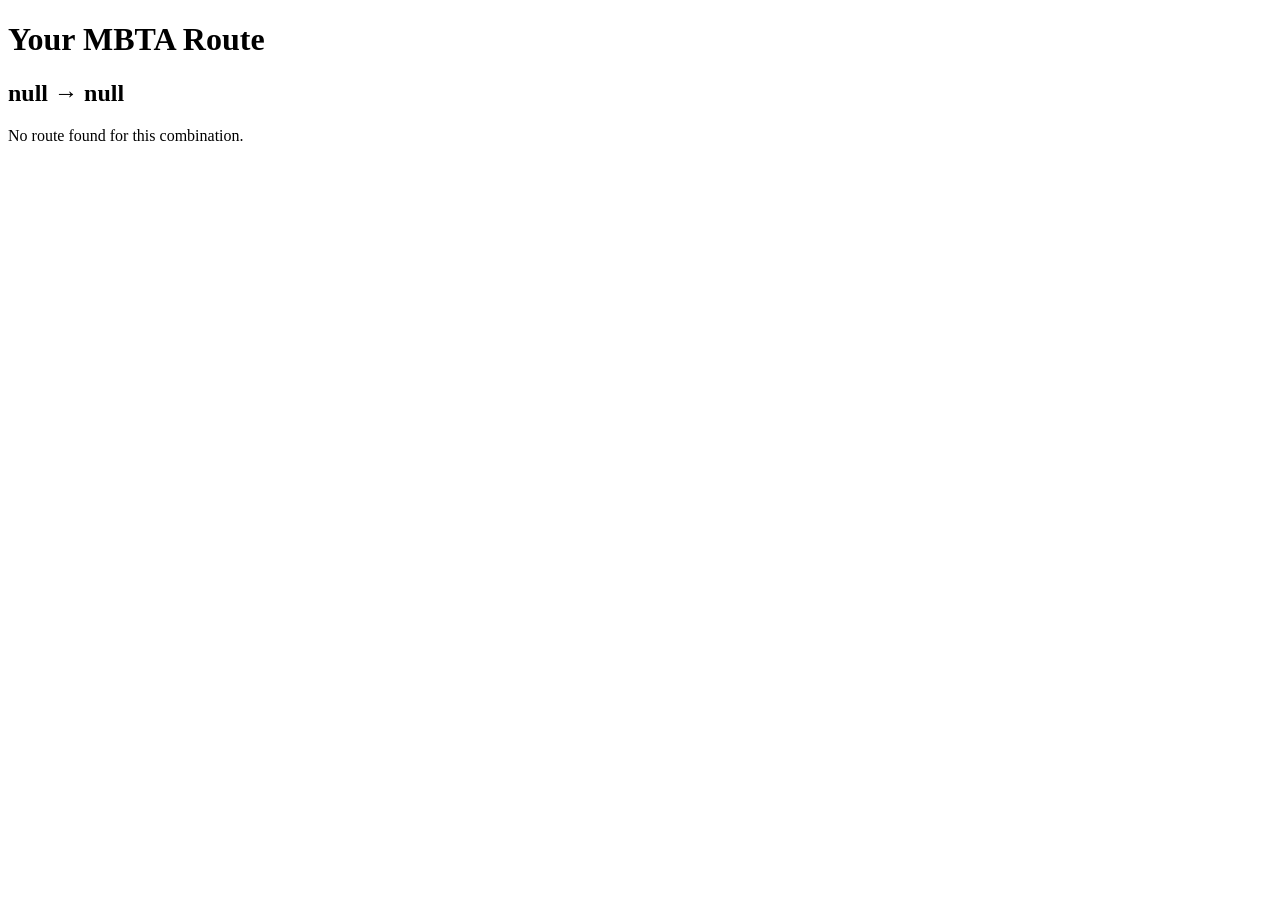
==== continuepage.html @ 33dfef32 "Create continuepage.html" ====
<!DOCTYPE html>
<html lang="en">
<head>
    <meta charset="utf-8">
    <meta name="viewport" content="width=device-width,initial-scale=1">
    <title> Continue Page </title>
    <link rel="stylesheet" href="CSS/continuepage.css">
</head>

<body> 

<h1>Your MBTA Route</h1>

<div id="routeBox" class="route-card">
    Loading route...
</div>

<script>
    const params = new URLSearchParams(window.location.search);
    const city = params.get("city");
    const dest = params.get("dest");

    const routes = {
        "North End": {
            "North Station": "Walk to Haymarket → Green/Orange Line to North Station.",
            "South Station": "Walk to Haymarket → Orange Line → Red Line to South Station.",
            "Logan Airport": "Walk to Haymarket → Blue Line → Airport Shuttle."
        },
        "South End": {
            "North Station": "Orange Line from Back Bay → North Station.",
            "South Station": "Walk or Silver Line SL4.",
            "Logan Airport": "Silver Line SL4 → SL1 to Airport."
        },
        "Back Bay": {
            "North Station": "Orange Line direct.",
            "South Station": "Orange Line → Red Line.",
            "Logan Airport": "Back Bay Silver Line → SL1."
        }
    };

    const routeText = routes[city]?.[dest] || "No route found for this combination.";

    document.getElementById("routeBox").innerHTML = `
        <h2>${city} → ${dest}</h2>
        <p>${routeText}</p>
    `;
</script>

</body>
</html>
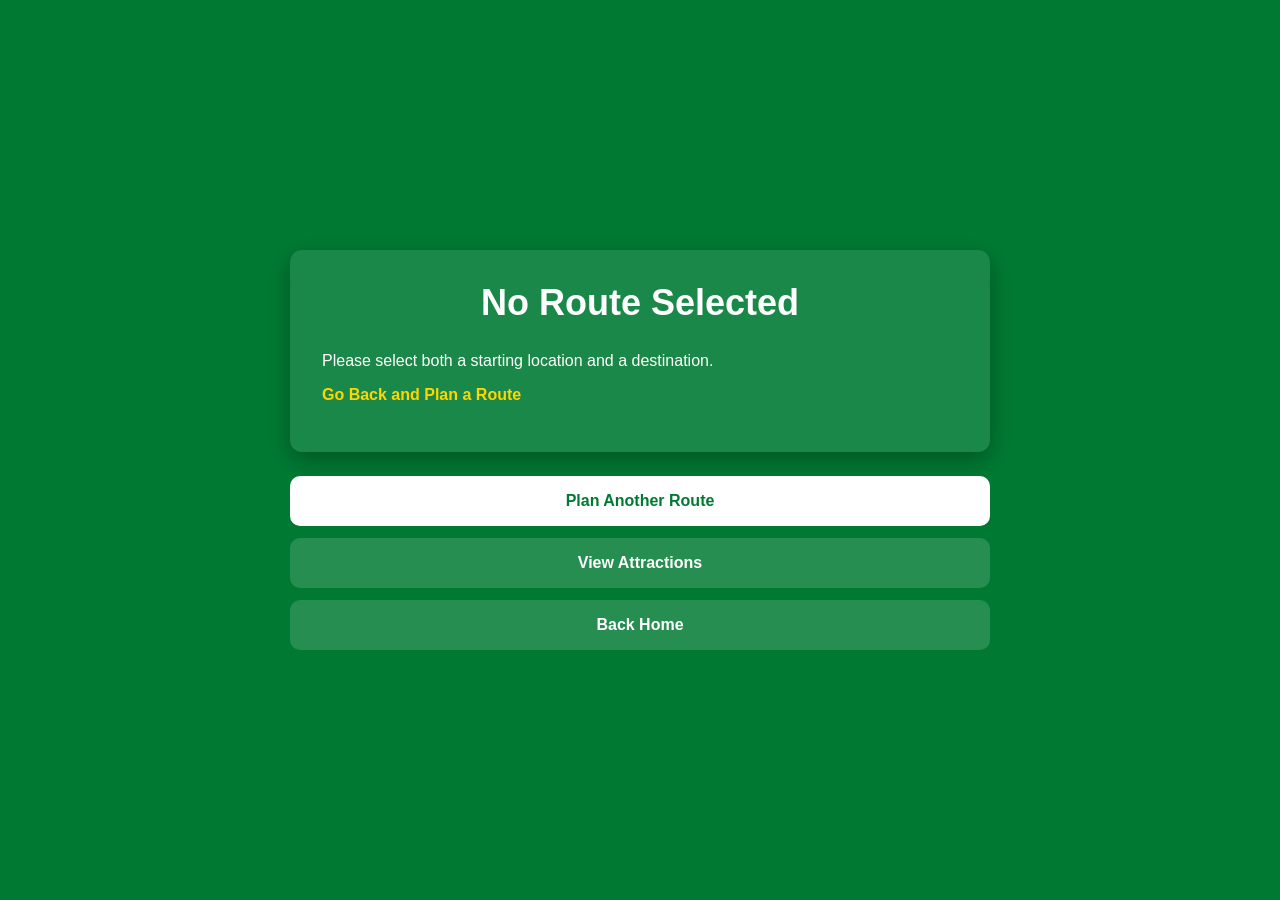
==== commit 4c76d1ba: "Update continuepage.html" ====
--- a/continuepage.html
+++ b/continuepage.html
@@ -2,49 +2,227 @@
 <html lang="en">
 <head>
     <meta charset="utf-8">
-    <meta name="viewport" content="width=device-width,initial-scale=1">
-    <title> Continue Page </title>
+    <meta name="viewport" content="width=device-width, initial-scale=1">
+    <title>Your Route | Boston Transportation</title>
     <link rel="stylesheet" href="CSS/continuepage.css">
 </head>
 
-<body> 
-
-<h1>Your MBTA Route</h1>
-
-<div id="routeBox" class="route-card">
-    Loading route...
-</div>
-
-<script>
-    const params = new URLSearchParams(window.location.search);
-    const city = params.get("city");
-    const dest = params.get("dest");
-
-    const routes = {
-        "North End": {
-            "North Station": "Walk to Haymarket → Green/Orange Line to North Station.",
-            "South Station": "Walk to Haymarket → Orange Line → Red Line to South Station.",
-            "Logan Airport": "Walk to Haymarket → Blue Line → Airport Shuttle."
-        },
-        "South End": {
-            "North Station": "Orange Line from Back Bay → North Station.",
-            "South Station": "Walk or Silver Line SL4.",
-            "Logan Airport": "Silver Line SL4 → SL1 to Airport."
-        },
-        "Back Bay": {
-            "North Station": "Orange Line direct.",
-            "South Station": "Orange Line → Red Line.",
-            "Logan Airport": "Back Bay Silver Line → SL1."
+<body>
+    <div class="container">
+        <div id="routeBox" class="route-card">
+            <p class="loading">Loading your route...</p>
+        </div>
+
+        <div class="action-buttons">
+            <a href="startpage.html" class="btn btn-new-route">Plan Another Route</a>
+            <a href="attractions.html" class="btn btn-attractions">View Attractions</a>
+            <a href="mainpage.html" class="btn btn-home">Back Home</a>
+        </div>
+    </div>
+
+    <script>
+        const params = new URLSearchParams(window.location.search);
+        const city = params.get("city");
+        const dest = params.get("dest");
+
+        // Comprehensive routing database
+        const routes = {
+            "Downtown": {
+                "North Station": "🚇 You're already close! Walk to North Station (5-10 min) or take Orange Line from Downtown Crossing",
+                "South Station": "Walk to Downtown Crossing → Red Line South to South Station (5-8 min)",
+                "Logan Airport": "Walk to Downtown Crossing → Blue Line to Airport (15-20 min)",
+                "Harvard Square": "Red Line from Downtown Crossing → Continue to Harvard Square (20-25 min)",
+                "MIT Campus": "Red Line from Downtown Crossing → Get off at Kendall/MIT (15-20 min)",
+                "Boston Common": "Walk north from Downtown Crossing (10-15 min)",
+                "Public Garden": "Walk north from Downtown Crossing near Park Street (10-15 min)",
+                "Fenway Park": "Orange Line to Back Bay → Green Line to Kenmore (20-25 min)",
+                "Museum of Fine Arts": "Orange Line to Back Bay → Walk or bus (20 min)",
+                "Boston Children's Museum": "Walk to Seaport area (15 min) or take Silver Line",
+                "New England Aquarium": "Walk to waterfront at Blue Line Aquarium Station (10-15 min)",
+                "Newbury Street": "Orange Line to Back Bay (10 min)",
+                "Boston Public Library": "Orange Line to Back Bay → Walk to Copley (12 min)",
+                "TD Garden": "Orange Line North to North Station (10 min)",
+                "Freedom Trail": "Walk and explore - Trail starts at Boston Common (nearby)"
+            },
+            "Beacon Hill": {
+                "North Station": "Red Line from Charles/MGH to North Station (5 min)",
+                "South Station": "Red Line to Downtown Crossing → Continue South (8 min)",
+                "Logan Airport": "Red Line from Charles/MGH → Blue Line at Government Center → Airport Line (25 min)",
+                "Harvard Square": "Red Line from Charles/MGH → Continue to Harvard (15 min)",
+                "MIT Campus": "Red Line from Charles/MGH to Kendall/MIT (12 min)",
+                "Boston Common": "Walk down hill to Boston Common (5-10 min)",
+                "Public Garden": "Walk to Public Garden (5 min)",
+                "Fenway Park": "Red Line to Downtown Crossing → Orange Line to Back Bay → Green Line to Kenmore (25 min)",
+                "Museum of Fine Arts": "Red Line to Downtown Crossing → Orange Line to Back Bay (25 min)",
+                "Boston Children's Museum": "Red Line to South Station → Walk or Silver Line (20 min)",
+                "New England Aquarium": "Red Line from Charles/MGH to Downtown Crossing → Walk to waterfront (10 min)",
+                "Newbury Street": "Walk to Charles Street area (10 min) or Red Line to Back Bay",
+                "Boston Public Library": "Red Line from Charles/MGH to Back Bay → Walk to Copley (20 min)",
+                "TD Garden": "Red Line from Charles/MGH to North Station (8 min)",
+                "Freedom Trail": "Walk to Boston Common - Trail guide available"
+            },
+            "North End": {
+                "North Station": "Green Line from Haymarket to North Station (2 min) or walk (10 min)",
+                "South Station": "Orange Line from Haymarket to South Station (8 min)",
+                "Logan Airport": "Blue Line from Aquarium to Airport (15 min)",
+                "Harvard Square": "Green Line to Downtown Crossing → Red Line to Harvard (20 min)",
+                "MIT Campus": "Orange Line from Haymarket to Downtown Crossing → Red Line to Kendall (15 min)",
+                "Boston Common": "Walk to Boston Common via downtown (15 min)",
+                "Public Garden": "Walk north to Public Garden (15 min)",
+                "Fenway Park": "Orange Line from Haymarket to Back Bay → Green Line to Kenmore (25 min)",
+                "Museum of Fine Arts": "Orange Line from Haymarket to Back Bay (20 min)",
+                "Boston Children's Museum": "Walk to waterfront near Seaport (20 min) or take Silver Line from South Station",
+                "New England Aquarium": "Walk to Aquarium station area (10 min)",
+                "Newbury Street": "Orange Line from Haymarket to Back Bay (15 min)",
+                "Boston Public Library": "Orange Line from Haymarket to Back Bay → Walk (20 min)",
+                "TD Garden": "Green Line from Haymarket to North Station (5 min)",
+                "Freedom Trail": "Start your Freedom Trail exploration here!"
+            },
+            "Back Bay": {
+                "North Station": "Orange Line to Downtown Crossing → Green Line or walk (15 min)",
+                "South Station": "Orange Line to South Station (10 min)",
+                "Logan Airport": "Orange Line to Downtown Crossing → Blue Line to Airport (25 min)",
+                "Harvard Square": "Orange Line to Downtown Crossing → Red Line to Harvard (20 min)",
+                "MIT Campus": "Orange Line to Downtown Crossing → Red Line to Kendall (15 min)",
+                "Boston Common": "Walk or Green Line from Copley (10 min)",
+                "Public Garden": "Walk from Copley area (5-10 min)",
+                "Fenway Park": "Green Line from Copley to Kenmore (5 min) or walk (15 min)",
+                "Museum of Fine Arts": "Green Line from Copley → Walk or continuing travel (10 min)",
+                "Boston Children's Museum": "Orange Line to South Station → walk (20 min)",
+                "New England Aquarium": "Orange Line to Downtown Crossing → Walk (15 min)",
+                "Newbury Street": "Walk Newbury Street - Great shopping area (nearby)",
+                "Boston Public Library": "Walk to Copley Square - Right next to you! (5 min)",
+                "TD Garden": "Orange Line to North Station (12 min)",
+                "Freedom Trail": "Orange Line to State Street area (10 min)"
+            },
+            "Fenway": {
+                "North Station": "Green Line B to Downtown Crossing → Orange/Green to North Station (25 min)",
+                "South Station": "Green Line B to Downtown Crossing → Red Line South (20 min)",
+                "Logan Airport": "Green Line to downtown → Blue Line to Airport (35 min)",
+                "Harvard Square": "Green Line to downtown → Red Line to Harvard (30 min)",
+                "MIT Campus": "Green Line to downtown → Red Line to Kendall (25 min)",
+                "Boston Common": "Green Line B to Park Street (10 min)",
+                "Public Garden": "Green Line to Park Street & walk (12 min)",
+                "Fenway Park": "Walk to Fenway Park! You're right there (5-10 min)",
+                "Museum of Fine Arts": "Walk east towards museum area (10-15 min)",
+                "Boston Children's Museum": "Green Line to downtown → South Station → walk (25 min)",
+                "New England Aquarium": "Green Line to downtown → walk to waterfront (20 min)",
+                "Newbury Street": "Green Line D to Copley (5 min)",
+                "Boston Public Library": "Green Line D to Copley - Library is right there (8 min)",
+                "TD Garden": "Green Line B to North Station (20 min)",
+                "Freedom Trail": "Green Line to downtown, walk to Boston Common (15 min)"
+            },
+            "South End": {
+                "North Station": "Orange Line to Downtown Crossing → Green/Orange to North Station (15 min)",
+                "South Station": "Walk or Orange Line from nearby stations (10-15 min)",
+                "Logan Airport": "Orange Line to Downtown Crossing → Blue Line to Airport (25 min)",
+                "Harvard Square": "Orange Line to Downtown Crossing → Red Line to Harvard (20 min)",
+                "MIT Campus": "Orange Line to Downtown Crossing → Red Line to Kendall (15 min)",
+                "Boston Common": "Walk north or Orange Line to Downtown Crossing (10 min)",
+                "Public Garden": "Walk or Orange Line to Downtown Crossing (15 min)",
+                "Fenway Park": "Orange Line to Back Bay → Green Line to Kenmore (15 min)",
+                "Museum of Fine Arts": "Orange Line to Back Bay (10 min)",
+                "Boston Children's Museum": "Walk or Silver Line SL4 from nearby (20 min)",
+                "New England Aquarium": "Walk to waterfront or Orange Line (15 min)",
+                "Newbury Street": "Orange Line to Back Bay (10 min)",
+                "Boston Public Library": "Orange Line to Back Bay → Walk to Copley (12 min)",
+                "TD Garden": "Orange Line to North Station (15 min)",
+                "Freedom Trail": "Walk north to Boston Common (15 min)"
+            },
+            "Seaport": {
+                "North Station": "Silver Line to Downtown Crossing → Orange Line North (15 min)",
+                "South Station": "Walk south (5-10 min) or Silver Line SL4 (5 min)",
+                "Logan Airport": "Silver Line SL4 → Blue Line to Airport (20 min)",
+                "Harvard Square": "Silver Line to Downtown Crossing → Red Line to Harvard (25 min)",
+                "MIT Campus": "Silver Line to Downtown Crossing → Red Line to Kendall (20 min)",
+                "Boston Common": "Walk or Silver Line to Downtown Crossing (10 min)",
+                "Public Garden": "Walk or Silver Line to downtown (15 min)",
+                "Fenway Park": "Silver Line to Back Bay → Green Line to Kenmore (20 min)",
+                "Museum of Fine Arts": "Silver Line to Back Bay (15 min)",
+                "Boston Children's Museum": "Walk - Museum is in this area! (5 min)",
+                "New England Aquarium": "Walk along the Harborwalk to Aquarium (10 min)",
+                "Newbury Street": "Silver Line to Back Bay (12 min)",
+                "Boston Public Library": "Silver Line to Back Bay → Walk to Copley (15 min)",
+                "TD Garden": "Silver Line to North Station (12 min)",
+                "Freedom Trail": "Walk north along Harborwalk to start (15 min)"
+            },
+            "Cambridge": {
+                "North Station": "Red Line from Harvard to North Station (20 min)",
+                "South Station": "Red Line from Harvard to South Station (25 min)",
+                "Logan Airport": "Red Line from Harvard to Downtown Crossing → Blue Line to Airport (35 min)",
+                "Harvard Square": "Walk if nearby or Red Line to Harvard Square (depends on location)",
+                "MIT Campus": "Red Line to Kendall/MIT (5-10 min from Harvard)",
+                "Boston Common": "Red Line to Park Street (15 min)",
+                "Public Garden": "Red Line to Park Street - Garden is nearby (15 min)",
+                "Fenway Park": "Red Line to Downtown Crossing → Orange to Back Bay → Green to Kenmore (30 min)",
+                "Museum of Fine Arts": "Red Line to Downtown Crossing → Orange to Back Bay (30 min)",
+                "Boston Children's Museum": "Red Line to South Station → walk (20 min)",
+                "New England Aquarium": "Red Line to Downtown Crossing → walk to waterfront (20 min)",
+                "Newbury Street": "Red Line to Back Bay (20 min)",
+                "Boston Public Library": "Red Line to Back Bay (20 min)",
+                "TD Garden": "Red Line to North Station (20 min)",
+                "Charles River Esplanade": "Walk along Charles River from Cambridge (5-15 min)"
+            },
+            "Charlestown": {
+                "North Station": "Walk or Orange Line from nearby stations (10-15 min)",
+                "South Station": "Walk to Orange Line → South Station (15 min)",
+                "Logan Airport": "Orange Line to Downtown Crossing → Blue Line to Airport (20 min)",
+                "Harvard Square": "Orange Line to Downtown Crossing → Red Line to Harvard (25 min)",
+                "MIT Campus": "Orange Line to Downtown Crossing → Red Line to Kendall (20 min)",
+                "Boston Common": "Walk or Orange Line to Downtown Crossing (10 min)",
+                "Public Garden": "Walk or Orange Line downtown (15 min)",
+                "Fenway Park": "Orange Line to Back Bay → Green Line to Kenmore (25 min)",
+                "Museum of Fine Arts": "Orange Line to Back Bay (20 min)",
+                "Boston Children's Museum": "Walk south along Harborwalk (15 min)",
+                "New England Aquarium": "Walk south along waterfront (10 min)",
+                "Newbury Street": "Orange Line to Back Bay (15 min)",
+                "Boston Public Library": "Orange Line to Back Bay → Walk (20 min)",
+                "TD Garden": "Walk to North Station area (10 min)",
+                "Freedom Trail": "Start here! Old North Church is in Charlestown"
+            }
+        };
+
+        if (city && dest) {
+            const route = routes[city]?.[dest] || null;
+            
+            if (route) {
+                document.getElementById("routeBox").innerHTML = `
+                    <h1>Your Route</h1>
+                    <div class="route-details">
+                        <div class="location from">
+                            <p class="label">From:</p>
+                            <p class="name">${city}</p>
+                        </div>
+                        <div class="arrow-large">→</div>
+                        <div class="location to">
+                            <p class="label">To:</p>
+                            <p class="name">${dest}</p>
+                        </div>
+                    </div>
+                    <div class="route-instructions">
+                        <h2>Directions:</h2>
+                        <p class="instruction">${route}</p>
+                    </div>
+                    <div class="tips">
+                        <p>💡 <strong>Tip:</strong> Use a CharlieCard for convenient travel on all MBTA lines</p>
+                    </div>
+                `;
+            } else {
+                document.getElementById("routeBox").innerHTML = `
+                    <h1>Route Not Found</h1>
+                    <p>We don't have a specific route for <strong>${city} → ${dest}</strong>, but here's a general guide:</p>
+                    <p>Head to the nearest subway station and ask for directions, or check out the MBTA map at your local station.</p>
+                    <p><a href="startpage.html" class="link">Try Another Route</a></p>
+                `;
+            }
+        } else {
+            document.getElementById("routeBox").innerHTML = `
+                <h1>No Route Selected</h1>
+                <p>Please select both a starting location and a destination.</p>
+                <p><a href="startpage.html" class="link">Go Back and Plan a Route</a></p>
+            `;
         }
-    };
-
-    const routeText = routes[city]?.[dest] || "No route found for this combination.";
-
-    document.getElementById("routeBox").innerHTML = `
-        <h2>${city} → ${dest}</h2>
-        <p>${routeText}</p>
-    `;
-</script>
-
+    </script>
 </body>
+
 </html>
--- a/CSS/continuepage.css
+++ b/CSS/continuepage.css
@@ -0,0 +1,186 @@
+body {
+    background-color: #007A33;
+    font-family: 'League Spartan', sans-serif;
+    font-size: 16px;
+    color: white;
+    display: flex;
+    justify-content: center;
+    align-items: center;
+    min-height: 100vh;
+    padding: 20px;
+    margin: 0;
+    box-sizing: border-box;
+}
+
+.container {
+    width: 100%;
+    max-width: 700px;
+    display: flex;
+    flex-direction: column;
+    gap: 24px;
+}
+
+.route-card {
+    background: rgba(255, 255, 255, 0.1);
+    border-radius: 12px;
+    padding: 32px;
+    box-shadow: 0 8px 24px rgba(0, 0, 0, 0.3);
+}
+
+.loading {
+    text-align: center;
+    font-size: 18px;
+    margin: 20px 0;
+}
+
+.route-card h1 {
+    font-size: 36px;
+    margin-top: 0;
+    margin-bottom: 28px;
+    text-align: center;
+    font-weight: 900;
+}
+
+.route-details {
+    display: flex;
+    justify-content: space-around;
+    align-items: center;
+    margin-bottom: 28px;
+    padding: 24px;
+    background: rgba(0, 0, 0, 0.2);
+    border-radius: 10px;
+    gap: 16px;
+}
+
+.location {
+    flex: 1;
+    text-align: center;
+}
+
+.location .label {
+    font-size: 13px;
+    font-weight: 600;
+    opacity: 0.8;
+    margin: 0;
+}
+
+.location .name {
+    font-size: 20px;
+    font-weight: 800;
+    margin: 8px 0 0 0;
+    color: #FFD700;
+}
+
+.arrow-large {
+    font-size: 28px;
+    opacity: 0.7;
+}
+
+.route-instructions {
+    margin-bottom: 24px;
+}
+
+.route-instructions h2 {
+    font-size: 22px;
+    margin: 0 0 16px 0;
+    font-weight: 800;
+}
+
+.instruction {
+    background: rgba(255, 215, 0, 0.1);
+    border-left: 4px solid #FFD700;
+    padding: 16px 20px;
+    margin: 0;
+    font-size: 16px;
+    line-height: 1.6;
+    border-radius: 6px;
+}
+
+.tips {
+    background: rgba(0, 0, 0, 0.2);
+    padding: 16px 20px;
+    border-radius: 8px;
+    margin: 0;
+}
+
+.tips p {
+    margin: 0;
+    font-size: 14px;
+    line-height: 1.5;
+}
+
+.tips strong {
+    color: #FFD700;
+    font-weight: 700;
+}
+
+.route-card .link {
+    color: #FFD700;
+    text-decoration: none;
+    font-weight: 700;
+    transition: opacity 0.2s;
+}
+
+.route-card .link:hover {
+    opacity: 0.8;
+}
+
+.action-buttons {
+    display: flex;
+    flex-direction: column;
+    gap: 12px;
+}
+
+.btn {
+    display: inline-block;
+    padding: 16px 24px;
+    border-radius: 10px;
+    text-decoration: none;
+    font-weight: 700;
+    text-align: center;
+    font-size: 16px;
+    transition: transform 0.2s, box-shadow 0.2s;
+    cursor: pointer;
+    border: none;
+}
+
+.btn-new-route {
+    background: white;
+    color: #007A33;
+}
+
+.btn-attractions,
+.btn-home {
+    background: rgba(255, 255, 255, 0.15);
+    color: white;
+}
+
+.btn:hover {
+    transform: translateY(-3px);
+    box-shadow: 0 6px 16px rgba(0, 0, 0, 0.3);
+}
+
+@media (max-width: 600px) {
+    .route-card {
+        padding: 20px;
+    }
+    
+    .route-card h1 {
+        font-size: 28px;
+        margin-bottom: 20px;
+    }
+    
+    .route-details {
+        flex-wrap: wrap;
+        padding: 16px;
+    }
+    
+    .location .name {
+        font-size: 18px;
+    }
+    
+    .instruction {
+        font-size: 15px;
+    }
+}
+
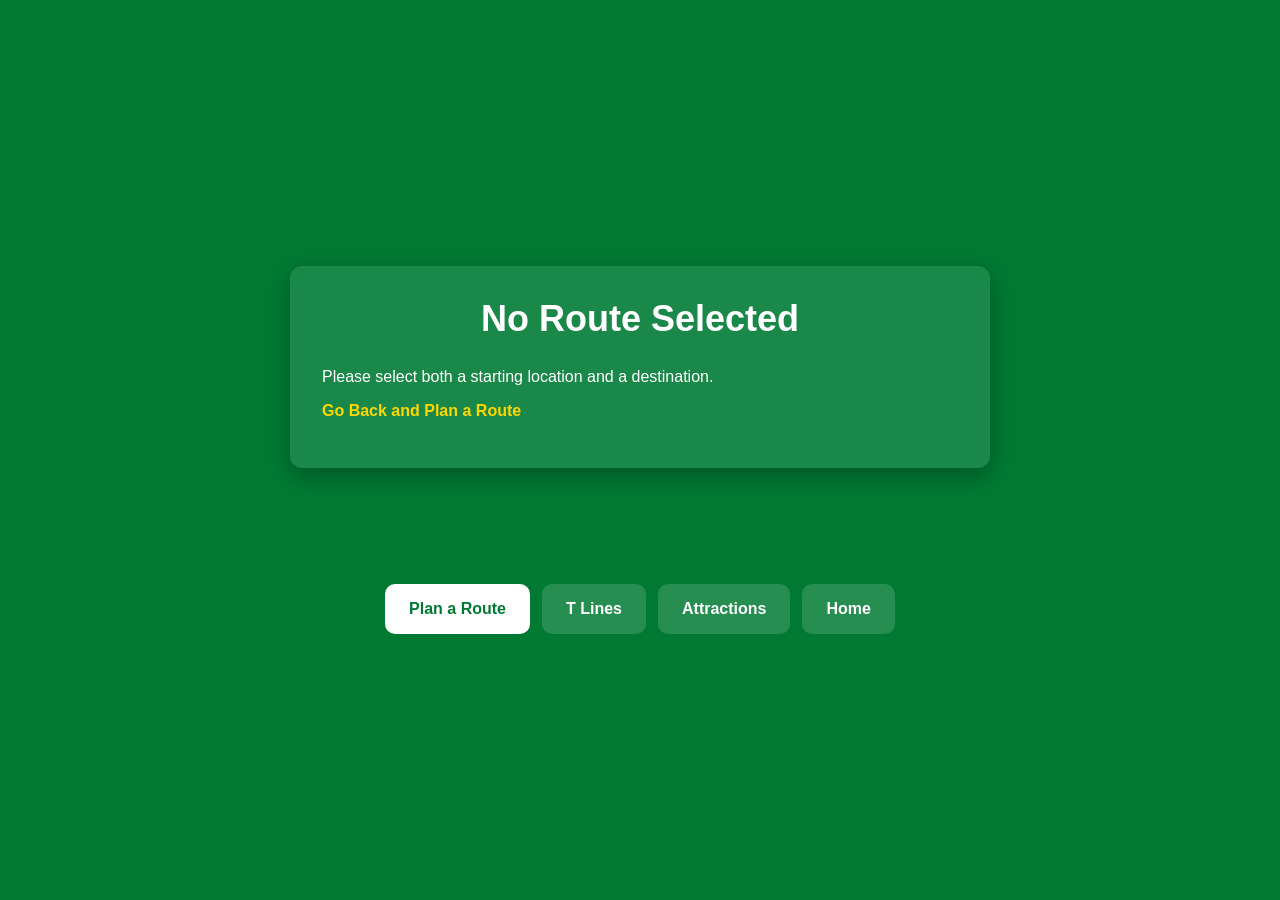
==== commit e395b4aa: "feedback changes" ====
--- a/continuepage.html
+++ b/continuepage.html
@@ -13,10 +13,15 @@
             <p class="loading">Loading your route...</p>
         </div>
 
+        <div id="nearby-attractions"></div>
+        <div id="departures-box"></div>
+        <div id="alerts-box"></div>
+
         <div class="action-buttons">
-            <a href="startpage.html" class="btn btn-new-route">Plan Another Route</a>
-            <a href="attractions.html" class="btn btn-attractions">View Attractions</a>
-            <a href="mainpage.html" class="btn btn-home">Back Home</a>
+            <a href="startpage.html" class="btn btn-new-route">Plan a Route</a>
+            <a href="tlines.html" class="btn btn-secondary">T Lines</a>
+            <a href="attractions.html" class="btn btn-secondary">Attractions</a>
+            <a href="mainpage.html" class="btn btn-secondary">Home</a>
         </div>
     </div>
 
@@ -42,7 +47,8 @@
                 "Newbury Street": "Orange Line to Back Bay (10 min)",
                 "Boston Public Library": "Orange Line to Back Bay → Walk to Copley (12 min)",
                 "TD Garden": "Orange Line North to North Station (10 min)",
-                "Freedom Trail": "Walk and explore - Trail starts at Boston Common (nearby)"
+                "Freedom Trail": "Walk and explore - Trail starts at Boston Common (nearby)",
+                "Charles River Esplanade": "Walk to Red Line at Downtown Crossing → Charles/MGH → walk to Esplanade (15 min)"
             },
             "Beacon Hill": {
                 "North Station": "Red Line from Charles/MGH to North Station (5 min)",
@@ -59,7 +65,8 @@
                 "Newbury Street": "Walk to Charles Street area (10 min) or Red Line to Back Bay",
                 "Boston Public Library": "Red Line from Charles/MGH to Back Bay → Walk to Copley (20 min)",
                 "TD Garden": "Red Line from Charles/MGH to North Station (8 min)",
-                "Freedom Trail": "Walk to Boston Common - Trail guide available"
+                "Freedom Trail": "Walk to Boston Common - Trail guide available",
+                "Charles River Esplanade": "Walk to the Esplanade along the river (5-10 min)"
             },
             "North End": {
                 "North Station": "Green Line from Haymarket to North Station (2 min) or walk (10 min)",
@@ -76,7 +83,8 @@
                 "Newbury Street": "Orange Line from Haymarket to Back Bay (15 min)",
                 "Boston Public Library": "Orange Line from Haymarket to Back Bay → Walk (20 min)",
                 "TD Garden": "Green Line from Haymarket to North Station (5 min)",
-                "Freedom Trail": "Start your Freedom Trail exploration here!"
+                "Freedom Trail": "Start your Freedom Trail exploration here!",
+                "Charles River Esplanade": "Walk west to the Esplanade (15 min) or take Orange Line to Charles/MGH"
             },
             "Back Bay": {
                 "North Station": "Orange Line to Downtown Crossing → Green Line or walk (15 min)",
@@ -93,7 +101,8 @@
                 "Newbury Street": "Walk Newbury Street - Great shopping area (nearby)",
                 "Boston Public Library": "Walk to Copley Square - Right next to you! (5 min)",
                 "TD Garden": "Orange Line to North Station (12 min)",
-                "Freedom Trail": "Orange Line to State Street area (10 min)"
+                "Freedom Trail": "Orange Line to State Street area (10 min)",
+                "Charles River Esplanade": "Walk north to Esplanade along the river (10 min)"
             },
             "Fenway": {
                 "North Station": "Green Line B to Downtown Crossing → Orange/Green to North Station (25 min)",
@@ -110,7 +119,8 @@
                 "Newbury Street": "Green Line D to Copley (5 min)",
                 "Boston Public Library": "Green Line D to Copley - Library is right there (8 min)",
                 "TD Garden": "Green Line B to North Station (20 min)",
-                "Freedom Trail": "Green Line to downtown, walk to Boston Common (15 min)"
+                "Freedom Trail": "Green Line to downtown, walk to Boston Common (15 min)",
+                "Charles River Esplanade": "Walk along Riverway path to Esplanade (15 min) or Green Line to Charles/MGH"
             },
             "South End": {
                 "North Station": "Orange Line to Downtown Crossing → Green/Orange to North Station (15 min)",
@@ -127,7 +137,8 @@
                 "Newbury Street": "Orange Line to Back Bay (10 min)",
                 "Boston Public Library": "Orange Line to Back Bay → Walk to Copley (12 min)",
                 "TD Garden": "Orange Line to North Station (15 min)",
-                "Freedom Trail": "Walk north to Boston Common (15 min)"
+                "Freedom Trail": "Walk north to Boston Common (15 min)",
+                "Charles River Esplanade": "Orange Line to Charles/MGH → walk to Esplanade (15 min)"
             },
             "Seaport": {
                 "North Station": "Silver Line to Downtown Crossing → Orange Line North (15 min)",
@@ -144,7 +155,8 @@
                 "Newbury Street": "Silver Line to Back Bay (12 min)",
                 "Boston Public Library": "Silver Line to Back Bay → Walk to Copley (15 min)",
                 "TD Garden": "Silver Line to North Station (12 min)",
-                "Freedom Trail": "Walk north along Harborwalk to start (15 min)"
+                "Freedom Trail": "Walk north along Harborwalk to start (15 min)",
+                "Charles River Esplanade": "Silver Line to downtown → Red Line to Charles/MGH → walk (20 min)"
             },
             "Cambridge": {
                 "North Station": "Red Line from Harvard to North Station (20 min)",
@@ -178,7 +190,62 @@
                 "Newbury Street": "Orange Line to Back Bay (15 min)",
                 "Boston Public Library": "Orange Line to Back Bay → Walk (20 min)",
                 "TD Garden": "Walk to North Station area (10 min)",
-                "Freedom Trail": "Start here! Old North Church is in Charlestown"
+                "Freedom Trail": "Start here! Old North Church is in Charlestown",
+                "Charles River Esplanade": "Walk south along waterfront to Esplanade (15 min)"
+            },
+            "Chinatown": {
+                "North Station": "Orange Line from Chinatown station north → North Station (10 min)",
+                "South Station": "Orange Line south one stop to Downtown Crossing → walk, or walk directly (8 min)",
+                "Logan Airport": "Orange Line to Downtown Crossing → Blue Line to Airport (20 min)",
+                "Harvard Square": "Orange Line to Downtown Crossing → Red Line to Harvard (20 min)",
+                "MIT Campus": "Orange Line to Downtown Crossing → Red Line to Kendall/MIT (15 min)",
+                "Boston Common": "Walk north to Boston Common (10 min)",
+                "Public Garden": "Walk north through Boston Common (12 min)",
+                "Fenway Park": "Orange Line to Back Bay → Green Line to Kenmore (20 min)",
+                "Museum of Fine Arts": "Orange Line to Back Bay → walk or bus (15 min)",
+                "Boston Children's Museum": "Walk or Silver Line SL4 to Children's Museum (15 min)",
+                "New England Aquarium": "Walk east to waterfront (15 min) or Blue Line from Downtown Crossing",
+                "Newbury Street": "Orange Line to Back Bay (10 min)",
+                "Boston Public Library": "Orange Line to Back Bay → Walk to Copley (12 min)",
+                "TD Garden": "Orange Line north to North Station (10 min)",
+                "Freedom Trail": "Walk north to Boston Common to start the trail (10 min)",
+                "Charles River Esplanade": "Orange Line to Charles/MGH → walk to Esplanade (20 min)"
+            },
+            "Allston": {
+                "North Station": "Green Line B to Government Center → Green Line to North Station (30 min)",
+                "South Station": "Green Line B to Downtown Crossing → Red Line south (25 min)",
+                "Logan Airport": "Green Line B to downtown → Blue Line to Airport (40 min)",
+                "Harvard Square": "Bus 66 directly to Harvard Square (15 min)",
+                "MIT Campus": "Green Line B to downtown → Red Line to Kendall/MIT (30 min)",
+                "Boston Common": "Green Line B to Park Street (20 min)",
+                "Public Garden": "Green Line B to Arlington or Copley (20 min)",
+                "Fenway Park": "Green Line B to Kenmore (10 min) or walk",
+                "Museum of Fine Arts": "Green Line B to Longwood or walk east (15 min)",
+                "Boston Children's Museum": "Green Line B to downtown → South Station → walk (30 min)",
+                "New England Aquarium": "Green Line B to downtown → walk to waterfront (25 min)",
+                "Newbury Street": "Green Line B to Hynes Convention Center or Copley (15 min)",
+                "Boston Public Library": "Green Line B to Copley (15 min)",
+                "TD Garden": "Green Line B to Government Center → North Station (25 min)",
+                "Freedom Trail": "Green Line B to downtown → Park Street (20 min)",
+                "Charles River Esplanade": "Walk south to the Charles River Esplanade (10 min)"
+            },
+            "Brighton": {
+                "North Station": "Green Line B to Government Center → Green Line to North Station (35 min)",
+                "South Station": "Green Line B to Downtown Crossing → Red Line south (30 min)",
+                "Logan Airport": "Green Line B to downtown → Blue Line to Airport (45 min)",
+                "Harvard Square": "Bus 66 to Harvard Square (20 min)",
+                "MIT Campus": "Green Line B to downtown → Red Line to Kendall/MIT (35 min)",
+                "Boston Common": "Green Line B to Park Street (25 min)",
+                "Public Garden": "Green Line B to Arlington or Copley (25 min)",
+                "Fenway Park": "Green Line B to Kenmore (15 min)",
+                "Museum of Fine Arts": "Green Line B to Museum of Fine Arts stop (20 min)",
+                "Boston Children's Museum": "Green Line B to downtown → South Station → walk (35 min)",
+                "New England Aquarium": "Green Line B to downtown → walk to waterfront (30 min)",
+                "Newbury Street": "Green Line B to Hynes Convention Center or Copley (20 min)",
+                "Boston Public Library": "Green Line B to Copley (20 min)",
+                "TD Garden": "Green Line B to Government Center → North Station (30 min)",
+                "Freedom Trail": "Green Line B to downtown → Park Street (25 min)",
+                "Charles River Esplanade": "Walk or bus south to the Charles River (15 min)"
             }
         };
 
@@ -206,7 +273,19 @@
                     <div class="tips">
                         <p>💡 <strong>Tip:</strong> Use a CharlieCard for convenient travel on all MBTA lines</p>
                     </div>
+                    <div class="route-actions">
+                        <button id="toggle-attractions" class="route-dropdown-btn" type="button" aria-expanded="false">
+                            See attractions near ${dest} ▼
+                        </button>
+                    </div>
                 `;
+
+                // Fetch live MBTA alerts for the lines in this route
+                fetchAlertsForRoute(route);
+                // Fetch next departures from nearest stop
+                fetchPredictions(city);
+                // Show attractions near the destination
+                renderAttractionsBox(dest);
             } else {
                 document.getElementById("routeBox").innerHTML = `
                     <h1>Route Not Found</h1>
@@ -222,6 +301,319 @@
                 <p><a href="startpage.html" class="link">Go Back and Plan a Route</a></p>
             `;
         }
+
+        const MBTA_API_KEY = 'c5d3ce45e5864cc3aafffd54a7add1e3';
+
+        // Attractions keyed by destination
+        const destAttractions = {
+            "North Station": {
+                area: "TD Garden & Government Center",
+                spots: [
+                    { name: "TD Garden", desc: "Home of the Celtics & Bruins — catch a game or tour the arena" },
+                    { name: "Boston Sports Museum", desc: "Celebrate Boston's legendary championship history" },
+                    { name: "Faneuil Hall & Quincy Market", desc: "Historic marketplace with shops, food stalls, and street performers" },
+                    { name: "Freedom Trail", desc: "16-site historic walking trail — North Station is a great starting point" }
+                ]
+            },
+            "South Station": {
+                area: "Downtown & Waterfront",
+                spots: [
+                    { name: "Boston Tea Party Ships Museum", desc: "Interactive Revolutionary War experience on the waterfront" },
+                    { name: "Rose Kennedy Greenway", desc: "Beautiful linear park winding through downtown" },
+                    { name: "Faneuil Hall & Quincy Market", desc: "Historic marketplace a short walk away" },
+                    { name: "Boston Children's Museum", desc: "Hands-on fun for all ages, steps from South Station" }
+                ]
+            },
+            "Logan Airport": {
+                area: "Boston Waterfront",
+                spots: [
+                    { name: "New England Aquarium", desc: "Marine life exhibits — right near the waterfront ferry terminal" },
+                    { name: "Harborwalk", desc: "Scenic waterfront promenade stretching across the harbor" },
+                    { name: "Boston Tea Party Ships Museum", desc: "Quick Silver Line ride from the airport to this interactive museum" }
+                ]
+            },
+            "Harvard Square": {
+                area: "Cambridge",
+                spots: [
+                    { name: "Harvard University", desc: "Tour the iconic Ivy League campus and historic Harvard Yard" },
+                    { name: "MIT Campus", desc: "A short Red Line hop to the world-class engineering campus" },
+                    { name: "The Coop", desc: "Harvard's legendary college bookstore and souvenir spot" },
+                    { name: "Harvard Square", desc: "Cafes, independent shops, street performers, and vibrant nightlife" }
+                ]
+            },
+            "MIT Campus": {
+                area: "Kendall Square / Cambridge",
+                spots: [
+                    { name: "MIT Campus", desc: "Explore the Infinite Corridor, Stata Center, and stunning architecture" },
+                    { name: "Harvard Square", desc: "Neighboring college district with great food and shops (10 min by Red Line)" },
+                    { name: "Charles River", desc: "Scenic riverside walks and views from the Harvard Bridge" }
+                ]
+            },
+            "Boston Common": {
+                area: "Downtown Boston",
+                spots: [
+                    { name: "Public Garden", desc: "Adjacent to the Common — famous swan boats and the Ducklings statue" },
+                    { name: "Freedom Trail", desc: "The trail starts right here at Boston Common" },
+                    { name: "Beacon Hill", desc: "Picturesque cobblestone streets just north of the Common" },
+                    { name: "Downtown Crossing", desc: "Major shopping district steps away" }
+                ]
+            },
+            "Public Garden": {
+                area: "Beacon Hill & Back Bay",
+                spots: [
+                    { name: "Boston Common", desc: "America's oldest public park, directly adjacent" },
+                    { name: "Beacon Hill", desc: "Acorn Street, Charles Street antiques, and stunning row houses" },
+                    { name: "Newbury Street", desc: "Upscale shopping and dining, a few blocks away" },
+                    { name: "Freedom Trail", desc: "Historic 2.4-mile walking trail starting nearby" }
+                ]
+            },
+            "Fenway Park": {
+                area: "Fenway",
+                spots: [
+                    { name: "Fenway Park", desc: "Tour the legendary home of the Boston Red Sox" },
+                    { name: "Museum of Fine Arts", desc: "World-class art museum within walking distance" },
+                    { name: "Newbury Street", desc: "Upscale shopping and dining, a short walk or one Green Line stop" },
+                    { name: "Boston Public Library", desc: "Architectural masterpiece at Copley Square" }
+                ]
+            },
+            "Museum of Fine Arts": {
+                area: "Fenway / Back Bay",
+                spots: [
+                    { name: "Museum of Fine Arts", desc: "World-class collection spanning 5,000 years of art" },
+                    { name: "Fenway Park", desc: "Catch a Red Sox game or take a ballpark tour" },
+                    { name: "Isabella Stewart Gardner Museum", desc: "Stunning Venetian-style palazzo museum nearby" },
+                    { name: "Newbury Street", desc: "Boston's trendiest shopping and dining street" }
+                ]
+            },
+            "Boston Children's Museum": {
+                area: "Seaport District",
+                spots: [
+                    { name: "Boston Children's Museum", desc: "Three floors of hands-on exhibits for kids and families" },
+                    { name: "Institute of Contemporary Art (ICA)", desc: "Modern art museum with stunning harbor views" },
+                    { name: "Harborwalk", desc: "Scenic waterfront promenade perfect for a stroll" },
+                    { name: "Seaport Common", desc: "Waterfront park hosting events and food trucks" }
+                ]
+            },
+            "New England Aquarium": {
+                area: "Waterfront & North End",
+                spots: [
+                    { name: "New England Aquarium", desc: "Giant ocean tank with sharks, rays, and a sea turtle" },
+                    { name: "Paul Revere House", desc: "Oldest building in downtown Boston — just a short walk through the North End" },
+                    { name: "Old North Church", desc: "Where the 'one if by land' signal was given" },
+                    { name: "Faneuil Hall & Quincy Market", desc: "Historic marketplace right around the corner" }
+                ]
+            },
+            "Newbury Street": {
+                area: "Back Bay",
+                spots: [
+                    { name: "Newbury Street", desc: "Eight blocks of boutiques, galleries, and restaurants" },
+                    { name: "Boston Public Library", desc: "Stunning Copley Square building — free to enter" },
+                    { name: "Copley Square", desc: "Beautiful plaza surrounded by historic architecture" },
+                    { name: "Public Garden", desc: "A relaxing walk just a few blocks toward the Common" }
+                ]
+            },
+            "Boston Public Library": {
+                area: "Copley Square / Back Bay",
+                spots: [
+                    { name: "Boston Public Library", desc: "Explore the stunning McKim building — Bates Hall and the courtyard are must-sees" },
+                    { name: "Copley Square", desc: "Iconic plaza with Trinity Church and the Fairmont Copley" },
+                    { name: "Newbury Street", desc: "Steps away — great for shopping, coffee, and people-watching" },
+                    { name: "Public Garden", desc: "Short walk down Boylston or Arlington Street" }
+                ]
+            },
+            "TD Garden": {
+                area: "North Station & North End",
+                spots: [
+                    { name: "TD Garden", desc: "Home of the Celtics & Bruins — check the schedule for events" },
+                    { name: "Boston Sports Museum", desc: "Inside TD Garden — a tribute to Boston's championship legacy" },
+                    { name: "North End", desc: "Boston's Italian neighborhood with amazing restaurants, a short walk away" },
+                    { name: "Faneuil Hall & Quincy Market", desc: "Historic marketplace just south of North Station" }
+                ]
+            },
+            "Freedom Trail": {
+                area: "North End & Downtown",
+                spots: [
+                    { name: "Freedom Trail", desc: "Follow the red line past 16 historic sites across 2.4 miles" },
+                    { name: "Paul Revere House", desc: "Step inside the oldest building in downtown Boston" },
+                    { name: "Old North Church", desc: "The lanterns that launched a revolution — still standing" },
+                    { name: "Faneuil Hall & Quincy Market", desc: "A Freedom Trail landmark and great food destination" }
+                ]
+            },
+            "Charles River Esplanade": {
+                area: "Esplanade & Beacon Hill",
+                spots: [
+                    { name: "Hatch Shell", desc: "Outdoor concert venue — catch the Boston Pops or free summer events" },
+                    { name: "Charles River Esplanade", desc: "Walk, run, or kayak along 3 miles of scenic riverfront" },
+                    { name: "Museum of Science", desc: "Interactive exhibits and OMNIMAX theater at the river's edge" },
+                    { name: "Beacon Hill", desc: "Charming cobblestone streets and Charles Street antiques just steps away" }
+                ]
+            }
+        };
+
+        function renderAttractionsBox(dest) {
+            const box = document.getElementById('nearby-attractions');
+            if (!box) return;
+            const data = destAttractions[dest];
+            if (!data) {
+                box.innerHTML = '';
+                return;
+            }
+            const items = data.spots.map(s =>
+                `<div class="attr-row">
+                    <span class="attr-name">${s.name}</span>
+                    <span class="attr-desc">${s.desc}</span>
+                </div>`
+            ).join('');
+            box.innerHTML = `<div class="live-box attractions-box attractions-collapsed" id="attractions-panel">
+                <p class="live-title">📍 Nearby Attractions — ${data.area}</p>
+                ${items}
+                <a href="attractions.html" class="attr-see-all">See full attractions guide →</a>
+            </div>`;
+
+            const toggleBtn = document.getElementById('toggle-attractions');
+            const panel = document.getElementById('attractions-panel');
+            if (!toggleBtn || !panel) return;
+
+            toggleBtn.addEventListener('click', () => {
+                const isOpen = panel.classList.contains('attractions-open');
+                panel.classList.toggle('attractions-open', !isOpen);
+                panel.classList.toggle('attractions-collapsed', isOpen);
+                toggleBtn.setAttribute('aria-expanded', String(!isOpen));
+                toggleBtn.textContent = !isOpen
+                    ? `Hide attractions near ${dest} ▲`
+                    : `See attractions near ${dest} ▼`;
+            });
+        }
+
+
+        const neighborhoodStops = {
+            "Downtown":    { id: "place-dwnxg", name: "Downtown Crossing" },
+            "Beacon Hill": { id: "place-chmnl", name: "Charles/MGH" },
+            "North End":   { id: "place-haecl", name: "Haymarket" },
+            "Back Bay":    { id: "place-bbsta", name: "Back Bay" },
+            "Fenway":      { id: "place-kencl", name: "Kenmore" },
+            "South End":   { id: "place-tumnl", name: "Tufts Medical Center" },
+            "Seaport":     { id: "place-wtcst", name: "World Trade Center" },
+            "Cambridge":   { id: "place-harsq", name: "Harvard" },
+            "Charlestown": { id: "place-ccmnl", name: "Community College" },
+            "Chinatown":   { id: "place-chncl", name: "Chinatown" },
+            "Allston":     { id: "place-harvy", name: "Harvard Ave" },
+            "Brighton":    { id: "place-lake",  name: "Lake Street" }
+        };
+
+        const ROUTE_LABELS = {
+            'Red': '🔴 Red Line', 'Orange': '🟠 Orange Line', 'Blue': '🔵 Blue Line',
+            'Green-B': '💚 Green B', 'Green-C': '💚 Green C',
+            'Green-D': '💚 Green D', 'Green-E': '💚 Green E',
+            '741': '⚪ Silver SL1', '742': '⚪ Silver SL2', '749': '⚪ Silver SL5'
+        };
+
+        async function fetchPredictions(city) {
+            const stop = neighborhoodStops[city];
+            if (!stop) return;
+            try {
+                const url = `https://api-v3.mbta.com/predictions?filter[stop]=${stop.id}&sort=departure_time&page[limit]=8&api_key=${MBTA_API_KEY}`;
+                const resp = await fetch(url);
+                const data = await resp.json();
+                const now = new Date();
+                const preds = (data.data || []).filter(p => {
+                    const t = p.attributes.departure_time || p.attributes.arrival_time;
+                    return t && new Date(t) >= now;
+                }).slice(0, 5);
+                renderPredictionsBox(preds, stop.name);
+            } catch(e) {
+                renderPredictionsBox(null, stop.name);
+            }
+        }
+
+        function renderPredictionsBox(preds, stopName) {
+            const box = document.getElementById('departures-box');
+            if (!box) return;
+            if (!preds) {
+                box.innerHTML = `<div class="live-box"><p class="live-status">⚠️ Could not load departures for ${stopName}</p></div>`;
+                return;
+            }
+            if (preds.length === 0) {
+                box.innerHTML = `<div class="live-box"><p class="live-status">🚉 No upcoming departures at ${stopName}</p></div>`;
+                return;
+            }
+            const now = new Date();
+            const items = preds.map(p => {
+                const routeId = p.relationships?.route?.data?.id || '';
+                const depTime = p.attributes.departure_time || p.attributes.arrival_time;
+                let timeStr = '—';
+                let urgent = false;
+                if (depTime) {
+                    const mins = Math.round((new Date(depTime) - now) / 60000);
+                    if (mins <= 0) { timeStr = 'Now'; urgent = true; }
+                    else if (mins < 60) { timeStr = `${mins} min`; urgent = mins <= 2; }
+                    else timeStr = new Date(depTime).toLocaleTimeString('en-US', {hour: 'numeric', minute: '2-digit'});
+                }
+                const label = ROUTE_LABELS[routeId] || routeId;
+                const status = p.attributes.status ? `<span class="dep-status">${p.attributes.status}</span>` : '';
+                return `<div class="dep-row">
+                    <span class="dep-route">${label}</span>
+                    ${status}
+                    <span class="dep-time${urgent ? ' dep-urgent' : ''}">${timeStr}</span>
+                </div>`;
+            }).join('');
+            box.innerHTML = `<div class="live-box">
+                <p class="live-title">🚉 Next Departures — ${stopName}</p>
+                ${items}
+            </div>`;
+        }
+
+        function detectLines(routeText) {
+            const lines = [];
+            if (/orange\s+line/i.test(routeText)) lines.push('Orange');
+            if (/red\s+line/i.test(routeText)) lines.push('Red');
+            if (/blue\s+line/i.test(routeText)) lines.push('Blue');
+            if (/green\s+line/i.test(routeText)) lines.push('Green-B', 'Green-C', 'Green-D', 'Green-E');
+            if (/silver\s+line/i.test(routeText)) lines.push('741', '742', '749');
+            return lines;
+        }
+
+        async function fetchAlertsForRoute(routeText) {
+            const lines = detectLines(routeText);
+            if (lines.length === 0) {
+                renderAlertsBox([]);
+                return;
+            }
+            try {
+                const routeFilter = lines.join(',');
+                const url = `https://api-v3.mbta.com/alerts?filter[route]=${routeFilter}&filter[activity]=BOARD,EXIT,RIDE&api_key=${MBTA_API_KEY}`;
+                const resp = await fetch(url);
+                const data = await resp.json();
+                const now = new Date();
+                const active = (data.data || []).filter(alert => {
+                    if (alert.attributes.severity < 5) return false;
+                    return alert.attributes.active_period.some(p => {
+                        const start = new Date(p.start);
+                        const end = p.end ? new Date(p.end) : null;
+                        return start <= now && (!end || end >= now);
+                    });
+                });
+                renderAlertsBox(active);
+            } catch (e) {
+                renderAlertsBox(null);
+            }
+        }
+
+        function renderAlertsBox(alerts) {
+            const box = document.getElementById('alerts-box');
+            if (!box) return;
+            if (alerts === null) {
+                box.innerHTML = '<div class="live-box"><p class="live-status">⚠️ Could not load live alerts</p></div>';
+            } else if (alerts.length === 0) {
+                box.innerHTML = '<div class="live-box"><p class="live-status">✅ No active service alerts for your lines</p></div>';
+            } else {
+                const items = alerts.slice(0, 4).map(a => {
+                    const icon = a.attributes.severity >= 7 ? '🚨' : '⚠️';
+                    return `<div class="alert-item">${icon} ${a.attributes.header}</div>`;
+                }).join('');
+                box.innerHTML = `<div class="live-box"><p class="live-title">⚡ Live Service Alerts</p>${items}</div>`;
+            }
+        }
     </script>
 </body>
 
--- a/CSS/continuepage.css
+++ b/CSS/continuepage.css
@@ -114,6 +114,28 @@
     font-weight: 700;
 }
 
+.route-actions {
+    margin-top: 16px;
+}
+
+.route-dropdown-btn {
+    width: 100%;
+    background: rgba(255, 215, 0, 0.15);
+    border: 1px solid rgba(255, 215, 0, 0.5);
+    color: #FFD700;
+    border-radius: 8px;
+    padding: 12px 14px;
+    font-size: 14px;
+    font-weight: 700;
+    cursor: pointer;
+    transition: background 0.2s, border-color 0.2s;
+}
+
+.route-dropdown-btn:hover {
+    background: rgba(255, 215, 0, 0.22);
+    border-color: rgba(255, 215, 0, 0.75);
+}
+
 .route-card .link {
     color: #FFD700;
     text-decoration: none;
@@ -127,8 +149,11 @@
 
 .action-buttons {
     display: flex;
-    flex-direction: column;
+    flex-direction: row;
+    flex-wrap: wrap;
+    justify-content: center;
     gap: 12px;
+    margin-top: 20px;
 }
 
 .btn {
@@ -149,8 +174,7 @@
     color: #007A33;
 }
 
-.btn-attractions,
-.btn-home {
+.btn-secondary {
     background: rgba(255, 255, 255, 0.15);
     color: white;
 }
@@ -158,6 +182,114 @@
 .btn:hover {
     transform: translateY(-3px);
     box-shadow: 0 6px 16px rgba(0, 0, 0, 0.3);
+}
+
+/* ── Live info boxes (departures + alerts) ── */
+.live-box {
+    background: rgba(0, 0, 0, 0.2);
+    border: 1px solid rgba(255, 255, 255, 0.2);
+    border-radius: 12px;
+    padding: 18px 22px;
+}
+
+.live-title {
+    font-weight: 700;
+    font-size: 15px;
+    margin: 0 0 10px 0;
+    letter-spacing: 0.4px;
+}
+
+.live-status {
+    margin: 0;
+    font-size: 14px;
+    opacity: 0.9;
+}
+
+/* ── Next departures ── */
+.dep-row {
+    display: flex;
+    align-items: center;
+    gap: 10px;
+    padding: 9px 0;
+    border-top: 1px solid rgba(255, 255, 255, 0.12);
+    font-size: 14px;
+}
+
+.dep-route {
+    flex: 1;
+    font-weight: 600;
+}
+
+.dep-status {
+    font-size: 12px;
+    opacity: 0.75;
+    font-style: italic;
+}
+
+.dep-time {
+    font-weight: 700;
+    font-size: 15px;
+    min-width: 52px;
+    text-align: right;
+}
+
+.dep-urgent {
+    color: #FFD700;
+}
+
+/* ── Service alerts ── */
+.alert-item {
+    font-size: 13px;
+    padding: 9px 0;
+    border-top: 1px solid rgba(255, 255, 255, 0.12);
+    line-height: 1.5;
+}
+
+/* ── Nearby attractions ── */
+.attractions-box {
+    border-color: rgba(255, 220, 100, 0.3);
+}
+
+.attractions-collapsed {
+    display: none;
+}
+
+.attractions-open {
+    display: block;
+}
+
+.attr-row {
+    display: flex;
+    flex-direction: column;
+    padding: 9px 0;
+    border-top: 1px solid rgba(255, 255, 255, 0.12);
+    gap: 2px;
+}
+
+.attr-name {
+    font-weight: 700;
+    font-size: 14px;
+}
+
+.attr-desc {
+    font-size: 13px;
+    opacity: 0.82;
+    line-height: 1.4;
+}
+
+.attr-see-all {
+    display: inline-block;
+    margin-top: 12px;
+    font-size: 13px;
+    color: #FFD700;
+    text-decoration: none;
+    font-weight: 600;
+    opacity: 0.9;
+}
+
+.attr-see-all:hover {
+    opacity: 1;
+    text-decoration: underline;
 }
 
 @media (max-width: 600px) {
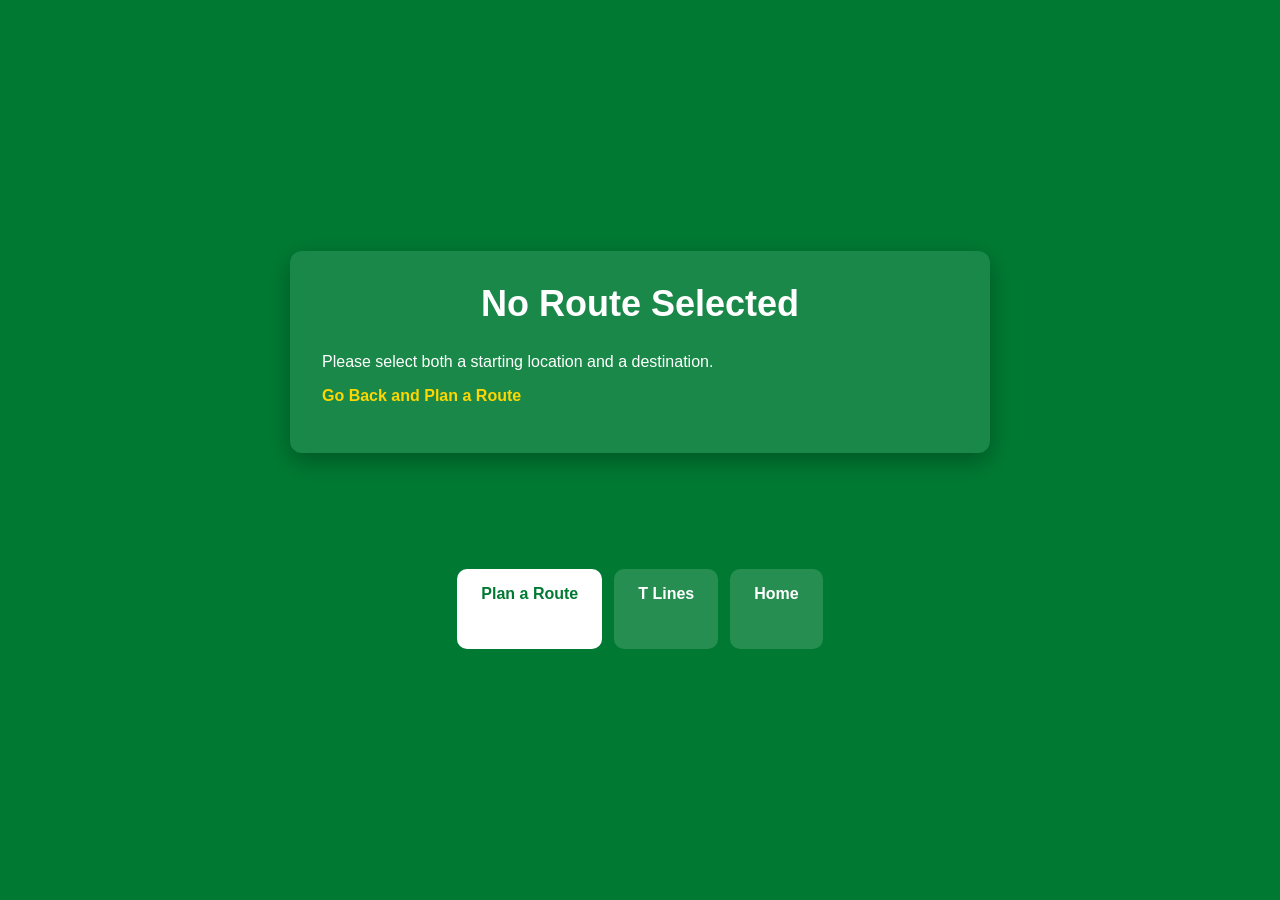
==== commit fbe6f5d3: "second iteration" ====
--- a/continuepage.html
+++ b/continuepage.html
@@ -20,7 +20,6 @@
         <div class="action-buttons">
             <a href="startpage.html" class="btn btn-new-route">Plan a Route</a>
             <a href="tlines.html" class="btn btn-secondary">T Lines</a>
-            <a href="attractions.html" class="btn btn-secondary">Attractions</a>
             <a href="mainpage.html" class="btn btn-secondary">Home</a>
         </div>
     </div>
@@ -275,7 +274,7 @@
                     </div>
                     <div class="route-actions">
                         <button id="toggle-attractions" class="route-dropdown-btn" type="button" aria-expanded="false">
-                            See attractions near ${dest} ▼
+                            See attractions nearby ▼
                         </button>
                     </div>
                 `;
@@ -303,6 +302,26 @@
         }
 
         const MBTA_API_KEY = 'c5d3ce45e5864cc3aafffd54a7add1e3';
+        const GOOGLE_PLACES_API_KEY = '';
+
+        const destinationCoords = {
+            "North Station": { lat: 42.365577, lng: -71.061290 },
+            "South Station": { lat: 42.352271, lng: -71.055242 },
+            "Logan Airport": { lat: 42.365613, lng: -71.009560 },
+            "Harvard Square": { lat: 42.373362, lng: -71.118956 },
+            "MIT Campus": { lat: 42.360091, lng: -71.094160 },
+            "Boston Common": { lat: 42.355000, lng: -71.065600 },
+            "Public Garden": { lat: 42.354040, lng: -71.070520 },
+            "Fenway Park": { lat: 42.346676, lng: -71.097218 },
+            "Museum of Fine Arts": { lat: 42.339381, lng: -71.094160 },
+            "Boston Children's Museum": { lat: 42.351390, lng: -71.049670 },
+            "New England Aquarium": { lat: 42.359360, lng: -71.049600 },
+            "Newbury Street": { lat: 42.349250, lng: -71.082740 },
+            "Boston Public Library": { lat: 42.349280, lng: -71.078240 },
+            "TD Garden": { lat: 42.366303, lng: -71.062228 },
+            "Freedom Trail": { lat: 42.355000, lng: -71.065600 },
+            "Charles River Esplanade": { lat: 42.355530, lng: -71.072780 }
+        };
 
         // Attractions keyed by destination
         const destAttractions = {
@@ -449,6 +468,38 @@
                 ]
             }
         };
+
+        async function fetchGoogleNearbyAttractions(dest) {
+            if (!GOOGLE_PLACES_API_KEY) return null;
+            const coords = destinationCoords[dest];
+            if (!coords) return null;
+
+            try {
+                const params = new URLSearchParams({
+                    location: `${coords.lat},${coords.lng}`,
+                    radius: '1600',
+                    type: 'tourist_attraction',
+                    key: GOOGLE_PLACES_API_KEY
+                });
+                const url = `https://maps.googleapis.com/maps/api/place/nearbysearch/json?${params.toString()}`;
+                const resp = await fetch(url);
+                const data = await resp.json();
+
+                if (data.status === 'ZERO_RESULTS') return [];
+                if (data.status !== 'OK' || !Array.isArray(data.results)) return null;
+
+                return data.results.slice(0, 5).map(place => {
+                    const rating = typeof place.rating === 'number' ? `⭐ ${place.rating}` : 'Popular spot';
+                    const area = place.vicinity || 'Boston';
+                    return {
+                        name: place.name,
+                        desc: `${rating} • ${area}`
+                    };
+                });
+            } catch (e) {
+                return null;
+            }
+        }
 
         function renderAttractionsBox(dest) {
             const box = document.getElementById('nearby-attractions');
@@ -458,16 +509,26 @@
                 box.innerHTML = '';
                 return;
             }
-            const items = data.spots.map(s =>
+
+            const renderItems = (spots) => spots.map(s =>
                 `<div class="attr-row">
                     <span class="attr-name">${s.name}</span>
                     <span class="attr-desc">${s.desc}</span>
                 </div>`
             ).join('');
+
+            const setPanelContent = (spots, sourceText) => {
+                const sourceEl = document.getElementById('attr-source');
+                const listEl = document.getElementById('attr-items');
+                if (!sourceEl || !listEl) return;
+                sourceEl.textContent = sourceText;
+                listEl.innerHTML = renderItems(spots);
+            };
+
             box.innerHTML = `<div class="live-box attractions-box attractions-collapsed" id="attractions-panel">
                 <p class="live-title">📍 Nearby Attractions — ${data.area}</p>
-                ${items}
-                <a href="attractions.html" class="attr-see-all">See full attractions guide →</a>
+                <p class="attr-source" id="attr-source">Curated for this destination</p>
+                <div id="attr-items">${renderItems(data.spots)}</div>
             </div>`;
 
             const toggleBtn = document.getElementById('toggle-attractions');
@@ -480,8 +541,14 @@
                 panel.classList.toggle('attractions-collapsed', isOpen);
                 toggleBtn.setAttribute('aria-expanded', String(!isOpen));
                 toggleBtn.textContent = !isOpen
-                    ? `Hide attractions near ${dest} ▲`
-                    : `See attractions near ${dest} ▼`;
+                    ? 'Hide attractions nearby ▲'
+                    : 'See attractions nearby ▼';
+            });
+
+            fetchGoogleNearbyAttractions(dest).then(liveSpots => {
+                if (Array.isArray(liveSpots) && liveSpots.length > 0) {
+                    setPanelContent(liveSpots, 'Live nearby places (Google Places)');
+                }
             });
         }
 
@@ -581,15 +648,26 @@
             }
             try {
                 const routeFilter = lines.join(',');
-                const url = `https://api-v3.mbta.com/alerts?filter[route]=${routeFilter}&filter[activity]=BOARD,EXIT,RIDE&api_key=${MBTA_API_KEY}`;
+                const url = `https://api-v3.mbta.com/alerts?filter[route]=${encodeURIComponent(routeFilter)}&filter[activity]=BOARD,EXIT,RIDE&api_key=${MBTA_API_KEY}`;
                 const resp = await fetch(url);
+                if (!resp.ok) {
+                    throw new Error(`MBTA alerts request failed: ${resp.status}`);
+                }
                 const data = await resp.json();
                 const now = new Date();
-                const active = (data.data || []).filter(alert => {
-                    if (alert.attributes.severity < 5) return false;
-                    return alert.attributes.active_period.some(p => {
-                        const start = new Date(p.start);
-                        const end = p.end ? new Date(p.end) : null;
+                const active = (Array.isArray(data.data) ? data.data : []).filter(alert => {
+                    const attrs = alert?.attributes || {};
+                    const severity = typeof attrs.severity === 'number' ? attrs.severity : 0;
+                    if (severity < 5) return false;
+
+                    const periods = Array.isArray(attrs.active_period) ? attrs.active_period : [];
+                    if (periods.length === 0) return false;
+
+                    return periods.some(p => {
+                        const start = p?.start ? new Date(p.start) : null;
+                        const end = p?.end ? new Date(p.end) : null;
+                        if (!start || Number.isNaN(start.getTime())) return false;
+                        if (end && Number.isNaN(end.getTime())) return false;
                         return start <= now && (!end || end >= now);
                     });
                 });
@@ -603,7 +681,7 @@
             const box = document.getElementById('alerts-box');
             if (!box) return;
             if (alerts === null) {
-                box.innerHTML = '<div class="live-box"><p class="live-status">⚠️ Could not load live alerts</p></div>';
+                box.innerHTML = '<div class="live-box"><p class="live-status">✅ No active service alerts for your lines</p></div>';
             } else if (alerts.length === 0) {
                 box.innerHTML = '<div class="live-box"><p class="live-status">✅ No active service alerts for your lines</p></div>';
             } else {
--- a/CSS/continuepage.css
+++ b/CSS/continuepage.css
@@ -4,7 +4,7 @@
     font-size: 16px;
     color: white;
     display: flex;
-    justify-content: center;
+    justify-content: flex-start;
     align-items: center;
     min-height: 100vh;
     padding: 20px;
@@ -18,6 +18,7 @@
     display: flex;
     flex-direction: column;
     gap: 24px;
+    margin: 12px auto;
 }
 
 .route-card {
@@ -34,7 +35,7 @@
 }
 
 .route-card h1 {
-    font-size: 36px;
+    font-size: clamp(28px, 5.4vw, 36px);
     margin-top: 0;
     margin-bottom: 28px;
     text-align: center;
@@ -167,6 +168,7 @@
     transition: transform 0.2s, box-shadow 0.2s;
     cursor: pointer;
     border: none;
+    min-height: 48px;
 }
 
 .btn-new-route {
@@ -277,6 +279,13 @@
     line-height: 1.4;
 }
 
+.attr-source {
+    margin: -2px 0 8px 0;
+    font-size: 12px;
+    opacity: 0.75;
+    font-style: italic;
+}
+
 .attr-see-all {
     display: inline-block;
     margin-top: 12px;
@@ -293,6 +302,10 @@
 }
 
 @media (max-width: 600px) {
+    body {
+        padding: 12px;
+    }
+
     .route-card {
         padding: 20px;
     }
@@ -310,6 +323,20 @@
     .location .name {
         font-size: 18px;
     }
+
+    .dep-row {
+        gap: 6px;
+        font-size: 13px;
+    }
+
+    .dep-time {
+        min-width: 46px;
+        font-size: 14px;
+    }
+
+    .btn {
+        width: 100%;
+    }
     
     .instruction {
         font-size: 15px;
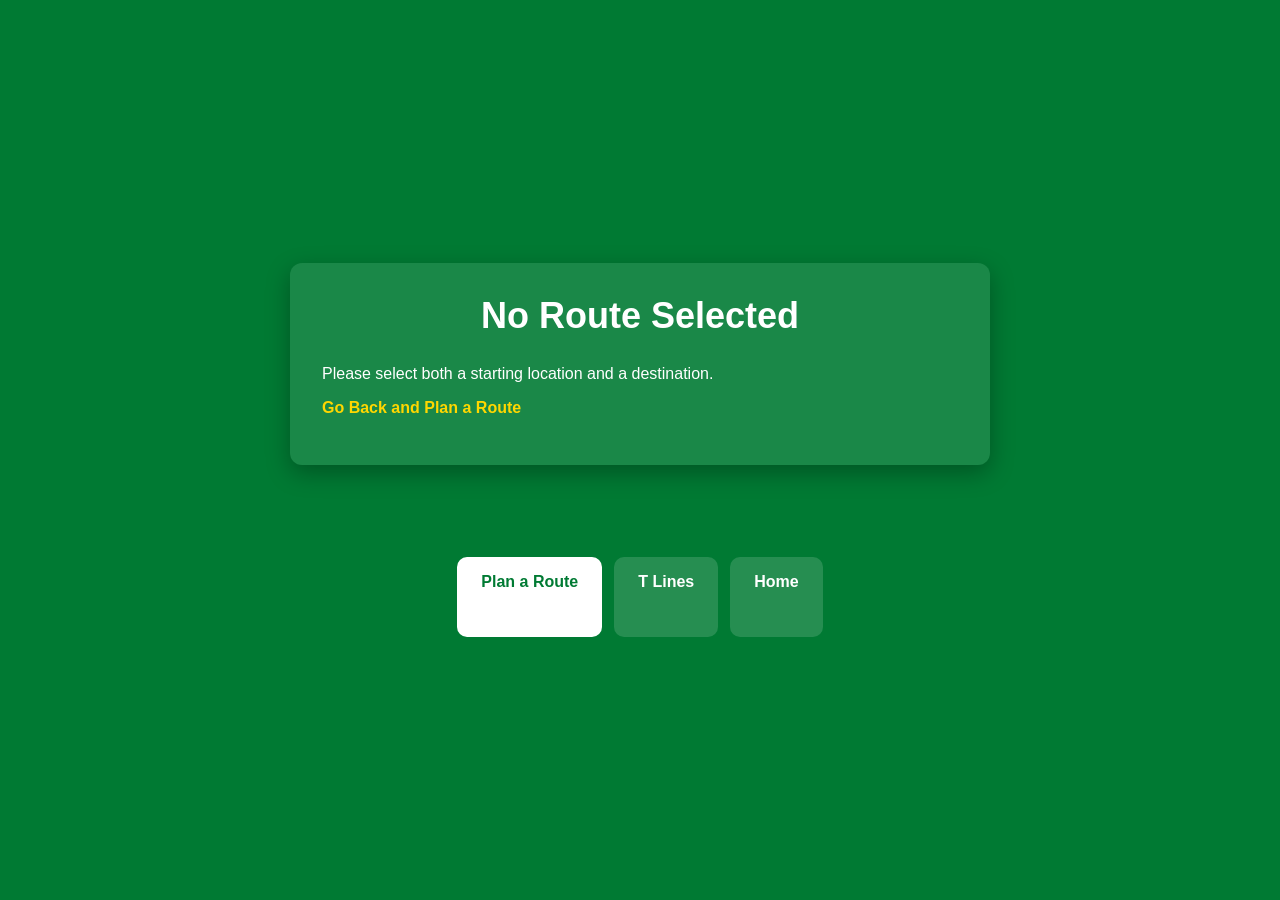
==== commit 32c63275: "including attractions page" ====
--- a/continuepage.html
+++ b/continuepage.html
@@ -12,8 +12,6 @@
         <div id="routeBox" class="route-card">
             <p class="loading">Loading your route...</p>
         </div>
-
-        <div id="nearby-attractions"></div>
         <div id="departures-box"></div>
         <div id="alerts-box"></div>
 
@@ -28,6 +26,40 @@
         const params = new URLSearchParams(window.location.search);
         const city = params.get("city");
         const dest = params.get("dest");
+
+        const originAliases = {
+            "North Station": "North End",
+            "South Station": "Downtown",
+            "Logan Airport": "Seaport",
+            "Harvard Square": "Cambridge",
+            "MIT Campus": "Cambridge",
+            "Boston Common": "Downtown",
+            "Public Garden": "Beacon Hill",
+            "Fenway Park": "Fenway",
+            "Museum of Fine Arts": "Fenway",
+            "Boston Children's Museum": "Seaport",
+            "New England Aquarium": "North End",
+            "Newbury Street": "Back Bay",
+            "Boston Public Library": "Back Bay",
+            "TD Garden": "North End",
+            "Freedom Trail": "Downtown",
+            "Charles River Esplanade": "Beacon Hill"
+        };
+
+        const destinationAliases = {
+            "Downtown": "Boston Common",
+            "Beacon Hill": "Public Garden",
+            "North End": "Freedom Trail",
+            "Back Bay": "Newbury Street",
+            "Fenway": "Fenway Park",
+            "South End": "Boston Public Library",
+            "Seaport": "Boston Children's Museum",
+            "Cambridge": "Harvard Square",
+            "Charlestown": "TD Garden",
+            "Allston": "Fenway Park",
+            "Brighton": "Fenway Park",
+            "Chinatown": "Freedom Trail"
+        };
 
         // Comprehensive routing database
         const routes = {
@@ -249,7 +281,9 @@
         };
 
         if (city && dest) {
-            const route = routes[city]?.[dest] || null;
+            const lookupCity = routes[city] ? city : (originAliases[city] || city);
+            const lookupDest = (routes[lookupCity] && routes[lookupCity][dest]) ? dest : (destinationAliases[dest] || dest);
+            const route = routes[lookupCity]?.[lookupDest] || null;
             
             if (route) {
                 document.getElementById("routeBox").innerHTML = `
@@ -269,22 +303,20 @@
                         <h2>Directions:</h2>
                         <p class="instruction">${route}</p>
                     </div>
-                    <div class="tips">
-                        <p>💡 <strong>Tip:</strong> Use a CharlieCard for convenient travel on all MBTA lines</p>
-                    </div>
                     <div class="route-actions">
-                        <button id="toggle-attractions" class="route-dropdown-btn" type="button" aria-expanded="false">
+                        <button id="toggle-attractions" class="route-dropdown-btn" type="button" aria-expanded="false" aria-controls="attractions-panel">
                             See attractions nearby ▼
                         </button>
                     </div>
+                    <div id="nearby-attractions"></div>
                 `;
 
                 // Fetch live MBTA alerts for the lines in this route
                 fetchAlertsForRoute(route);
                 // Fetch next departures from nearest stop
-                fetchPredictions(city);
+                fetchPredictions(lookupCity);
                 // Show attractions near the destination
-                renderAttractionsBox(dest);
+                renderAttractionsBox(lookupDest);
             } else {
                 document.getElementById("routeBox").innerHTML = `
                     <h1>Route Not Found</h1>
@@ -303,6 +335,7 @@
 
         const MBTA_API_KEY = 'c5d3ce45e5864cc3aafffd54a7add1e3';
         const GOOGLE_PLACES_API_KEY = '';
+        const TRIPADVISOR_API_KEY = '';
 
         const destinationCoords = {
             "North Station": { lat: 42.365577, lng: -71.061290 },
@@ -501,14 +534,67 @@
             }
         }
 
+        async function fetchTripadvisorAttractions(dest) {
+            if (!TRIPADVISOR_API_KEY) return null;
+            try {
+                const searchParams = new URLSearchParams({
+                    searchQuery: `${dest}, Boston`,
+                    category: 'attractions',
+                    language: 'en',
+                    key: TRIPADVISOR_API_KEY
+                });
+
+                const searchUrl = `https://api.content.tripadvisor.com/api/v1/location/search?${searchParams.toString()}`;
+                const searchResp = await fetch(searchUrl);
+                if (!searchResp.ok) return null;
+                const searchData = await searchResp.json();
+                const candidates = Array.isArray(searchData.data) ? searchData.data.slice(0, 5) : [];
+                if (!candidates.length) return [];
+
+                const details = await Promise.all(candidates.map(async c => {
+                    const id = c.location_id;
+                    if (!id) return null;
+                    const detailParams = new URLSearchParams({
+                        language: 'en',
+                        currency: 'USD',
+                        key: TRIPADVISOR_API_KEY
+                    });
+                    const detailUrl = `https://api.content.tripadvisor.com/api/v1/location/${id}/details?${detailParams.toString()}`;
+                    const detailResp = await fetch(detailUrl);
+                    if (!detailResp.ok) return null;
+                    const d = await detailResp.json();
+                    const ratingText = d.rating ? `⭐ ${d.rating}` : 'Popular spot';
+                    const addr = d.address_obj?.city ? `${d.address_obj.city}` : 'Boston';
+                    return {
+                        name: d.name || c.name,
+                        desc: `${ratingText} • ${addr}`
+                    };
+                }));
+
+                return details.filter(Boolean);
+            } catch (e) {
+                return null;
+            }
+        }
+
         function renderAttractionsBox(dest) {
             const box = document.getElementById('nearby-attractions');
             if (!box) return;
-            const data = destAttractions[dest];
-            if (!data) {
-                box.innerHTML = '';
-                return;
-            }
+            const data = destAttractions[dest] || {
+                area: dest || 'Boston',
+                spots: [
+                    { name: 'Boston Common', desc: 'Central park and major starting point for exploring the city' },
+                    { name: 'Faneuil Hall & Quincy Market', desc: 'Historic marketplace with food and shops' },
+                    { name: 'New England Aquarium', desc: 'Popular waterfront attraction with marine exhibits' }
+                ]
+            };
+            const fallbackSpots = Array.isArray(data.spots) && data.spots.length > 0
+                ? data.spots
+                : [
+                    { name: 'Boston Common', desc: 'Central park and major starting point for exploring the city' },
+                    { name: 'Faneuil Hall & Quincy Market', desc: 'Historic marketplace with food and shops' },
+                    { name: 'New England Aquarium', desc: 'Popular waterfront attraction with marine exhibits' }
+                ];
 
             const renderItems = (spots) => spots.map(s =>
                 `<div class="attr-row">
@@ -525,10 +611,10 @@
                 listEl.innerHTML = renderItems(spots);
             };
 
-            box.innerHTML = `<div class="live-box attractions-box attractions-collapsed" id="attractions-panel">
+            box.innerHTML = `<div class="live-box attractions-box" id="attractions-panel" hidden>
                 <p class="live-title">📍 Nearby Attractions — ${data.area}</p>
                 <p class="attr-source" id="attr-source">Curated for this destination</p>
-                <div id="attr-items">${renderItems(data.spots)}</div>
+                <div id="attr-items">${renderItems(fallbackSpots)}</div>
             </div>`;
 
             const toggleBtn = document.getElementById('toggle-attractions');
@@ -536,19 +622,25 @@
             if (!toggleBtn || !panel) return;
 
             toggleBtn.addEventListener('click', () => {
-                const isOpen = panel.classList.contains('attractions-open');
-                panel.classList.toggle('attractions-open', !isOpen);
-                panel.classList.toggle('attractions-collapsed', isOpen);
-                toggleBtn.setAttribute('aria-expanded', String(!isOpen));
-                toggleBtn.textContent = !isOpen
+                const opening = panel.hidden;
+                panel.hidden = !opening;
+                toggleBtn.setAttribute('aria-expanded', String(opening));
+                toggleBtn.textContent = opening
                     ? 'Hide attractions nearby ▲'
                     : 'See attractions nearby ▼';
             });
 
-            fetchGoogleNearbyAttractions(dest).then(liveSpots => {
-                if (Array.isArray(liveSpots) && liveSpots.length > 0) {
-                    setPanelContent(liveSpots, 'Live nearby places (Google Places)');
+            fetchTripadvisorAttractions(dest).then(tripSpots => {
+                if (Array.isArray(tripSpots) && tripSpots.length > 0) {
+                    setPanelContent(tripSpots, 'Live nearby places (TripAdvisor)');
+                    return;
                 }
+
+                fetchGoogleNearbyAttractions(dest).then(liveSpots => {
+                    if (Array.isArray(liveSpots) && liveSpots.length > 0) {
+                        setPanelContent(liveSpots, 'Live nearby places (Google Places)');
+                    }
+                });
             });
         }
 
